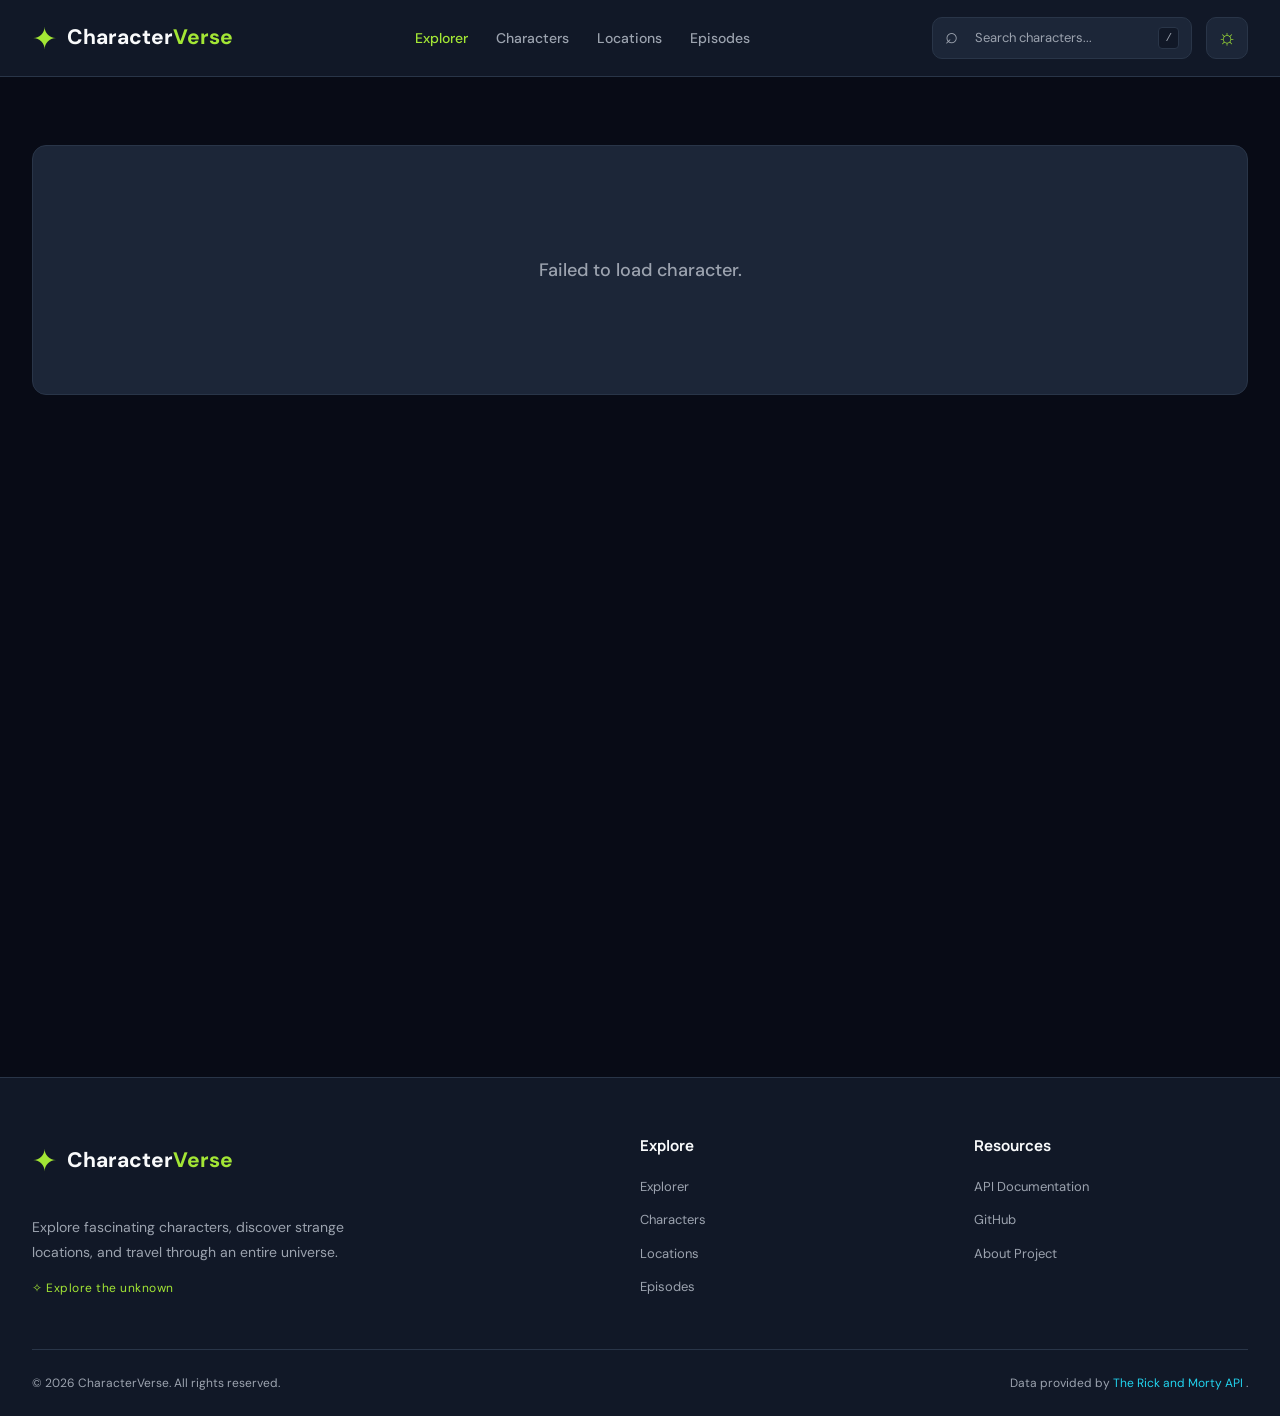
==== pages/character.html @ 1de3f632 "Initial commit" ====
<!doctype html>
<html lang="en">
  <head>
    <meta charset="UTF-8" />
    <meta name="viewport" content="width=device-width, initial-scale=1.0" />
    <title>Character Details | CharacterVerse</title>
    <link rel="stylesheet" href="../styles/main.css" />

    <!-- favicon -->
    <link
      rel="apple-touch-icon"
      sizes="180x180"
      href="../images/favicon/apple-touch-icon.png"
    />
    <link
      rel="icon"
      type="image/png"
      sizes="32x32"
      href="../images/favicon/favicon-32x32.png"
    />
    <link
      rel="icon"
      type="image/png"
      sizes="16x16"
      href="../images/favicon/favicon-16x16.png"
    />
    <link rel="manifest" href="../images/favicon/site.webmanifest" />
  </head>
  <body>
    <!-- Header -->
    <header class="site-header">
      <div class="header-container">
        <!-- Logo -->
        <a href="/" class="logo">
          <span class="logo-icon">✦</span>
          <span>Character<span class="logo-highlight">Verse</span></span>
        </a>

        <!-- Navigation -->
        <nav class="nav-links">
          <a href="../" class="nav-link active">Explorer</a>
          <a href="characters.html" class="nav-link">Characters</a>
          <a href="locations.html" class="nav-link">Locations</a>
          <a href="episodes.html" class="nav-link">Episodes</a>
        </nav>

        <!-- Header actions -->
        <div class="header-actions">
          <div class="search-box">
            <span class="search-icon">⌕</span>
            <input
              type="text"
              placeholder="Search characters..."
              aria-label="Search characters"
            />
            <kbd>/</kbd>
          </div>

          <button class="theme-button" aria-label="Toggle theme">☼</button>
        </div>
      </div>
    </header>

    <!-- Main content -->
    <main class="main-content">
      <div class="main-container">
        <!-- Character Details -->
        <section class="character-details">
          <!-- Breadcrumb -->
          <nav class="breadcrumb" aria-label="Breadcrumb">
            <a href="../index.html">Home</a>
            <span> / </span>
            <a href="characters.html">Characters</a>
            <span> / </span>
            <span class="current js-character-name"></span>
          </nav>

          <!-- Character Profile -->
          <div class="character-profile">
            <div class="profile-image loading">
              <img class="js-character-image" />

              <span class="character-status js-character-status">
                <span class="status-dot"></span>
                <span class="js-status-text"></span>
              </span>
            </div>

            <div class="profile-content">
              <div class="profile-heading">
                <span class="profile-label js-character-label"> </span>
                <h1 class="js-character-name"></h1>
                <p class="profile-subtitle js-character-subtitle"></p>
              </div>

              <div class="profile-info">
                <div class="profile-info-item">
                  <span class="info-label">Species</span>
                  <span class="info-value js-character-species"></span>
                </div>

                <div class="profile-info-item">
                  <span class="info-label">Gender</span>
                  <span class="info-value js-character-gender"></span>
                </div>

                <div class="profile-info-item">
                  <span class="info-label">Origin</span>
                  <span class="info-value js-character-origin"></span>
                </div>

                <div class="profile-info-item">
                  <span class="info-label">Last known location</span>
                  <span class="info-value js-character-location"> </span>
                </div>

                <div class="profile-info-item">
                  <span class="info-label">Type</span>
                  <span class="info-value js-character-type"></span>
                </div>

                <div class="profile-info-item">
                  <span class="info-label">Created</span>
                  <span class="info-value js-character-created"></span>
                </div>
              </div>

              <a href="characters.html" class="back-button">
                ← Back to Characters
              </a>
            </div>
          </div>
        </section>

        <!-- Character Episodes -->
        <section class="character-episodes">
          <div class="section-heading">
            <div>
              <span class="section-label">APPEARANCES</span>
              <h2>Episode Appearances</h2>
              <p class="section-description"></p>
            </div>

            <span class="episode-count"></span>
          </div>

          <div class="episode-grid"></div>
        </section>
      </div>
    </main>

    <!-- Footer -->
    <footer class="site-footer">
      <div class="footer-container">
        <!-- Footer main -->
        <div class="footer-main">
          <!-- Brand -->
          <div class="footer-brand">
            <a href="/" class="logo">
              <span class="logo-icon">✦</span>
              <span>Character<span class="logo-highlight">Verse</span></span>
            </a>

            <p>
              Explore fascinating characters, discover strange locations, and
              travel through an entire universe.
            </p>

            <span class="footer-decoration">✧ Explore the unknown</span>
          </div>

          <!-- Navigation -->
          <div class="footer-links">
            <h3>Explore</h3>
            <a href="../">Explorer</a>
            <a href="characters.html">Characters</a>
            <a href="locations.html">Locations</a>
            <a href="episodes.html">Episodes</a>
          </div>

          <!-- Resources -->
          <div class="footer-links">
            <h3>Resources</h3>
            <a href="https://rickandmortyapi.com/"> API Documentation </a>
            <a href="https://github.com/"> GitHub </a>
            <a href="#">About Project</a>
          </div>
        </div>

        <!-- Footer bottom -->
        <div class="footer-bottom">
          <p>© 2026 CharacterVerse. All rights reserved.</p>
          <p>
            Data provided by
            <a href="https://rickandmortyapi.com/"> The Rick and Morty API </a>.
          </p>
        </div>
      </div>
    </footer>

    <script
      type="module"
      src="../scripts/pages/characterDetailsPage.js"
    ></script>
  </body>
</html>
---- styles/main.css ----
@import url("https://fonts.googleapis.com/css2?family=DM+Sans:wght@400;500;600;700&family=Manrope:wght@400;500;600;700;800&display=swap");

@import url("base/reset.css");
@import url("base/variables.css");
@import url("base/global.css");

@import url("layout/header.css");
@import url("layout/main.css");
@import url("layout/footer.css");

@import url("components/section-heading.css");
@import url("components/filters.css");
@import url("components/explorer-grid.css");
@import url("components/character-grid.css");
@import url("components/stat-card.css");
@import url("components/character-card.css");
@import url("components/info-card.css");
@import url("components/skeleton-card.css");
@import url("components/pagination.css");

@import url("sections/hero.css");
@import url("sections/statistics.css");
@import url("sections/explore.css");

@import url("pages/character-details.css");
@import url("pages/episode-details.css");
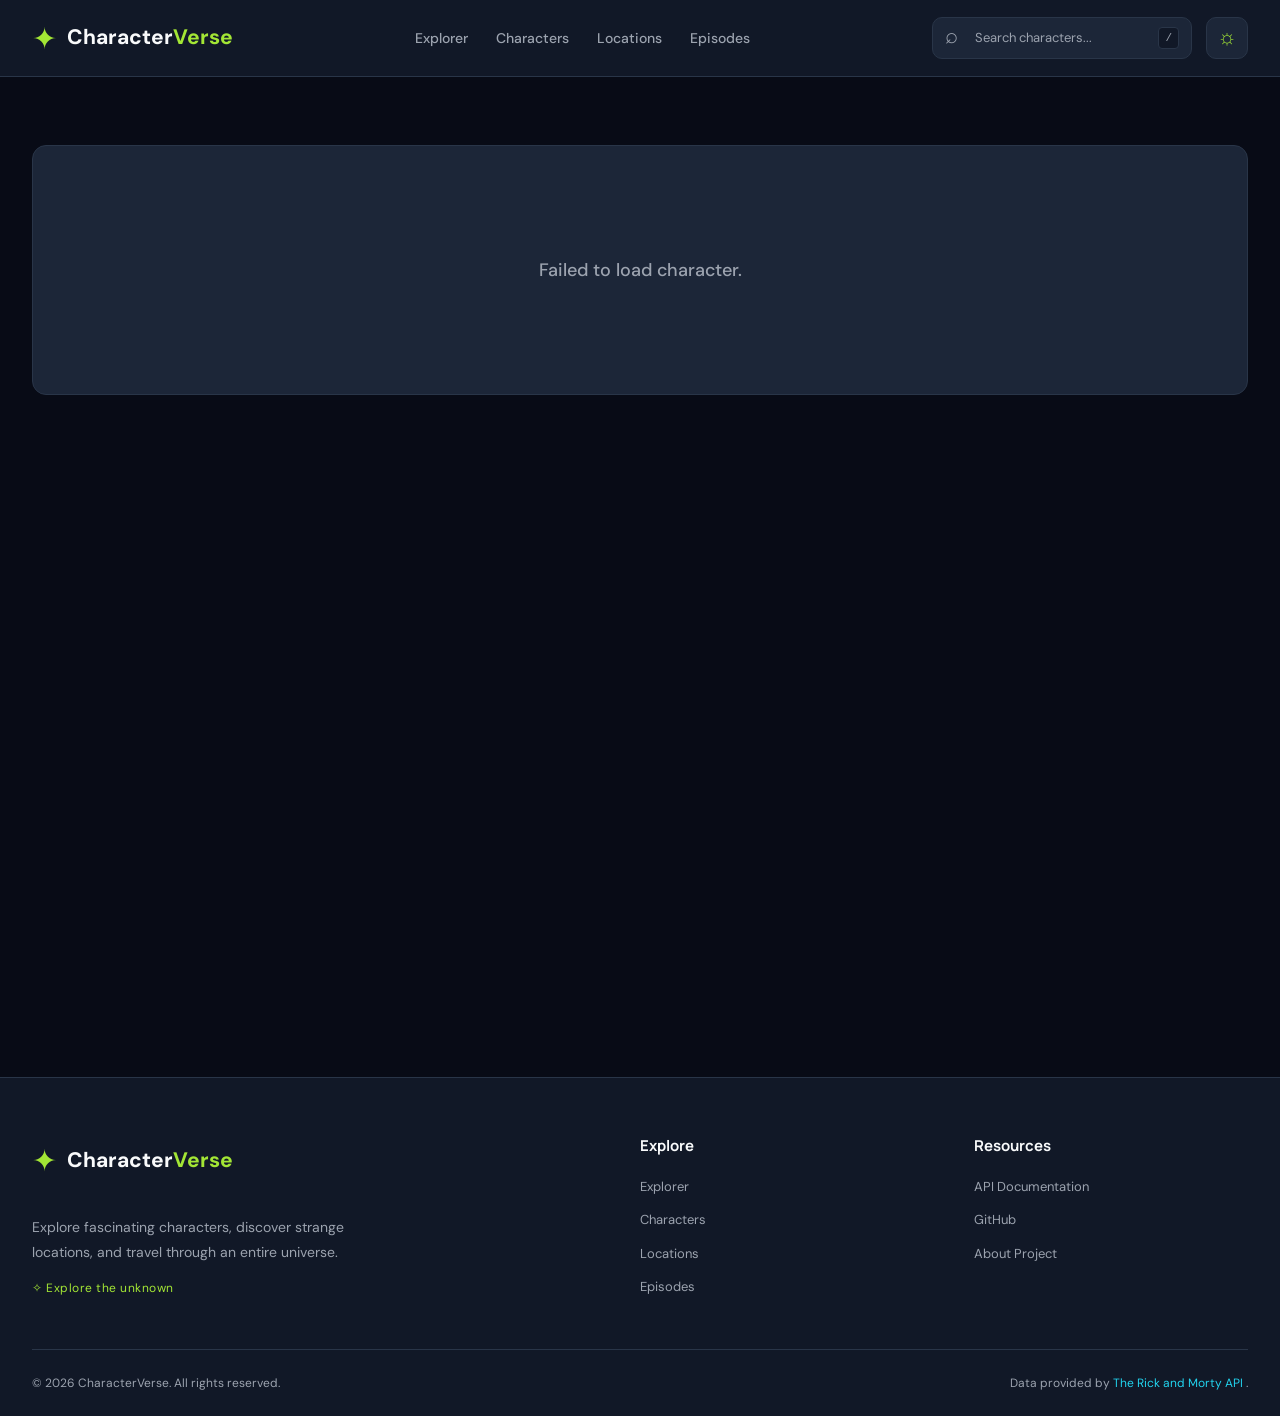
==== commit 2f2ee2ee: "Better CSS and HTML structure" ====
--- a/pages/character.html
+++ b/pages/character.html
@@ -38,7 +38,7 @@
 
         <!-- Navigation -->
         <nav class="nav-links">
-          <a href="../" class="nav-link active">Explorer</a>
+          <a href="../" class="nav-link">Explorer</a>
           <a href="characters.html" class="nav-link">Characters</a>
           <a href="locations.html" class="nav-link">Locations</a>
           <a href="episodes.html" class="nav-link">Episodes</a>
@@ -64,8 +64,8 @@
     <!-- Main content -->
     <main class="main-content">
       <div class="main-container">
-        <!-- Character Details -->
-        <section class="character-details">
+        <!-- Detail Section -->
+        <section class="detail-section">
           <!-- Breadcrumb -->
           <nav class="breadcrumb" aria-label="Breadcrumb">
             <a href="../index.html">Home</a>
@@ -75,9 +75,9 @@
             <span class="current js-character-name"></span>
           </nav>
 
-          <!-- Character Profile -->
-          <div class="character-profile">
-            <div class="profile-image loading">
+          <!-- Detail View -->
+          <div class="detail-view">
+            <div class="detail-view-image loading">
               <img class="js-character-image" />
 
               <span class="character-status js-character-status">
@@ -86,47 +86,47 @@
               </span>
             </div>
 
-            <div class="profile-content">
-              <div class="profile-heading">
-                <span class="profile-label js-character-label"> </span>
+            <div class="detail-view-content">
+              <div class="detail-view-heading">
+                <span class="detail-view-label js-character-label"> </span>
                 <h1 class="js-character-name"></h1>
-                <p class="profile-subtitle js-character-subtitle"></p>
+                <p class="detail-view-subtitle js-character-subtitle"></p>
               </div>
 
-              <div class="profile-info">
-                <div class="profile-info-item">
+              <div class="detail-view-info">
+                <div class="detail-view-info-item">
                   <span class="info-label">Species</span>
                   <span class="info-value js-character-species"></span>
                 </div>
 
-                <div class="profile-info-item">
+                <div class="detail-view-info-item">
                   <span class="info-label">Gender</span>
                   <span class="info-value js-character-gender"></span>
                 </div>
 
-                <div class="profile-info-item">
+                <div class="detail-view-info-item">
                   <span class="info-label">Origin</span>
                   <span class="info-value js-character-origin"></span>
                 </div>
 
-                <div class="profile-info-item">
+                <div class="detail-view-info-item">
                   <span class="info-label">Last known location</span>
                   <span class="info-value js-character-location"> </span>
                 </div>
 
-                <div class="profile-info-item">
+                <div class="detail-view-info-item">
                   <span class="info-label">Type</span>
                   <span class="info-value js-character-type"></span>
                 </div>
 
-                <div class="profile-info-item">
+                <div class="detail-view-info-item">
                   <span class="info-label">Created</span>
                   <span class="info-value js-character-created"></span>
                 </div>
               </div>
 
               <a href="characters.html" class="back-button">
-                ← Back to Characters
+                Back to Characters
               </a>
             </div>
           </div>
@@ -136,15 +136,19 @@
         <section class="character-episodes">
           <div class="section-heading">
             <div>
-              <span class="section-label">APPEARANCES</span>
+              <span class="section-eyebrow">APPEARANCES</span>
               <h2>Episode Appearances</h2>
               <p class="section-description"></p>
             </div>
 
-            <span class="episode-count"></span>
-          </div>
-
-          <div class="episode-grid"></div>
+            <span class="count-badge">
+              <span class="js-episode-count">0</span> Episodes
+            </span>
+          </div>
+
+          <div
+            class="explorer-grid episode-grid js-character-episode-grid"
+          ></div>
         </section>
       </div>
     </main>
--- a/styles/main.css
+++ b/styles/main.css
@@ -15,12 +15,13 @@
 @import url("components/stat-card.css");
 @import url("components/character-card.css");
 @import url("components/info-card.css");
+@import url("components/detail-view-card.css");
 @import url("components/skeleton-card.css");
 @import url("components/pagination.css");
+@import url("components/breadcrumb.css");
 
 @import url("sections/hero.css");
 @import url("sections/statistics.css");
 @import url("sections/explore.css");
 
-@import url("pages/character-details.css");
-@import url("pages/episode-details.css");
+@import url("pages/single-page.css");
